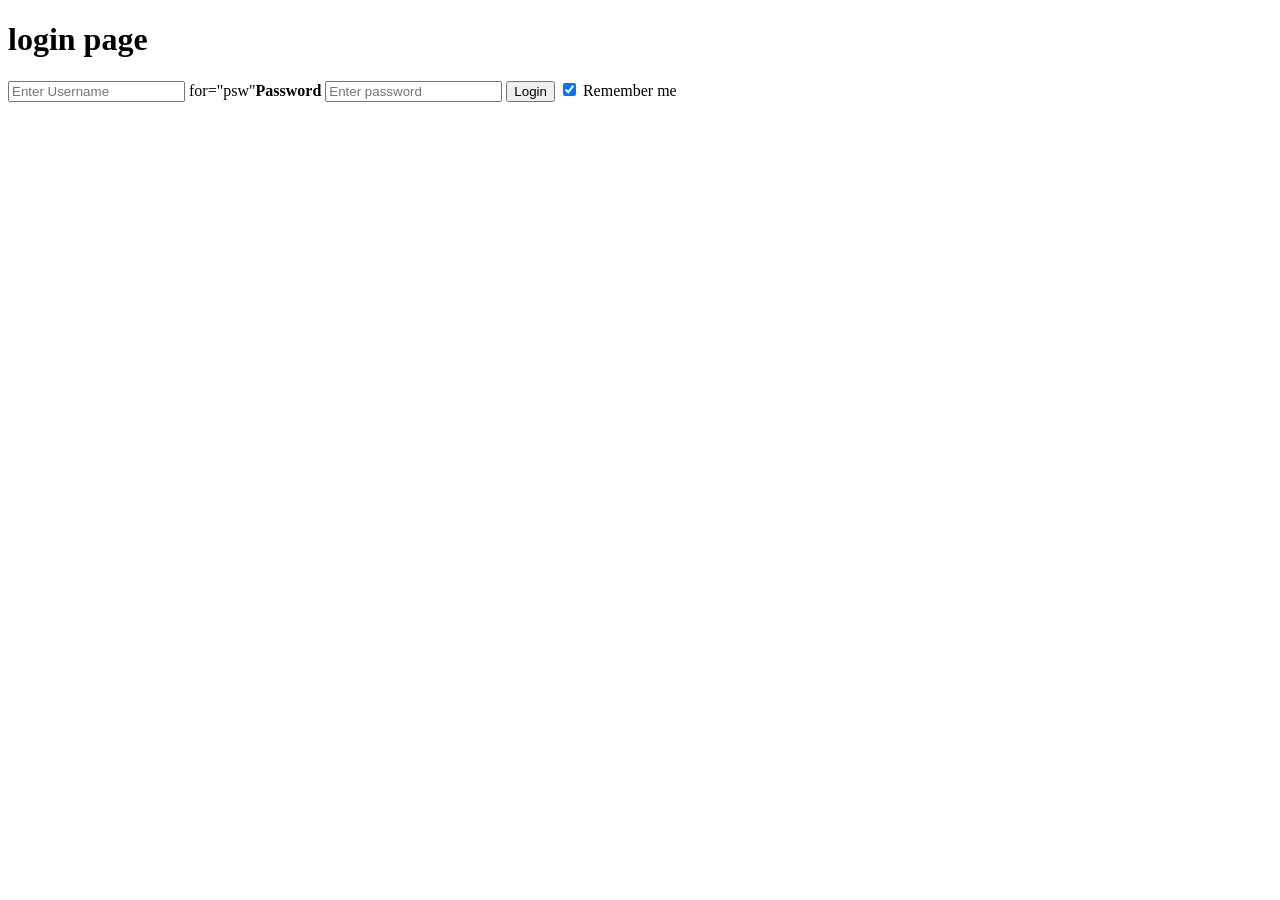
==== templates/login.html @ dbcd7282 "fix: correct label syntax in login.html" ====
<!DOCTYPE html>
<html>

<body>


<h1>
    login page
</h1>

<form action="login.php" method="'post">
    <div class="username">
        <label for="uname"><b><Username></b></label>
        <input type="text" placeholder="Enter Username"
name="uname" required>

        <label> for="psw"<b>Password</b></label>
        <input type="password" placeholder="Enter password"
name="psw" required>

            <button type="submit">Login</button>
            <label>
                <input type="checkbox" checked="checked"
        name="remember"> Remember me
            </label>

</div>


</form>


</body>



</html>
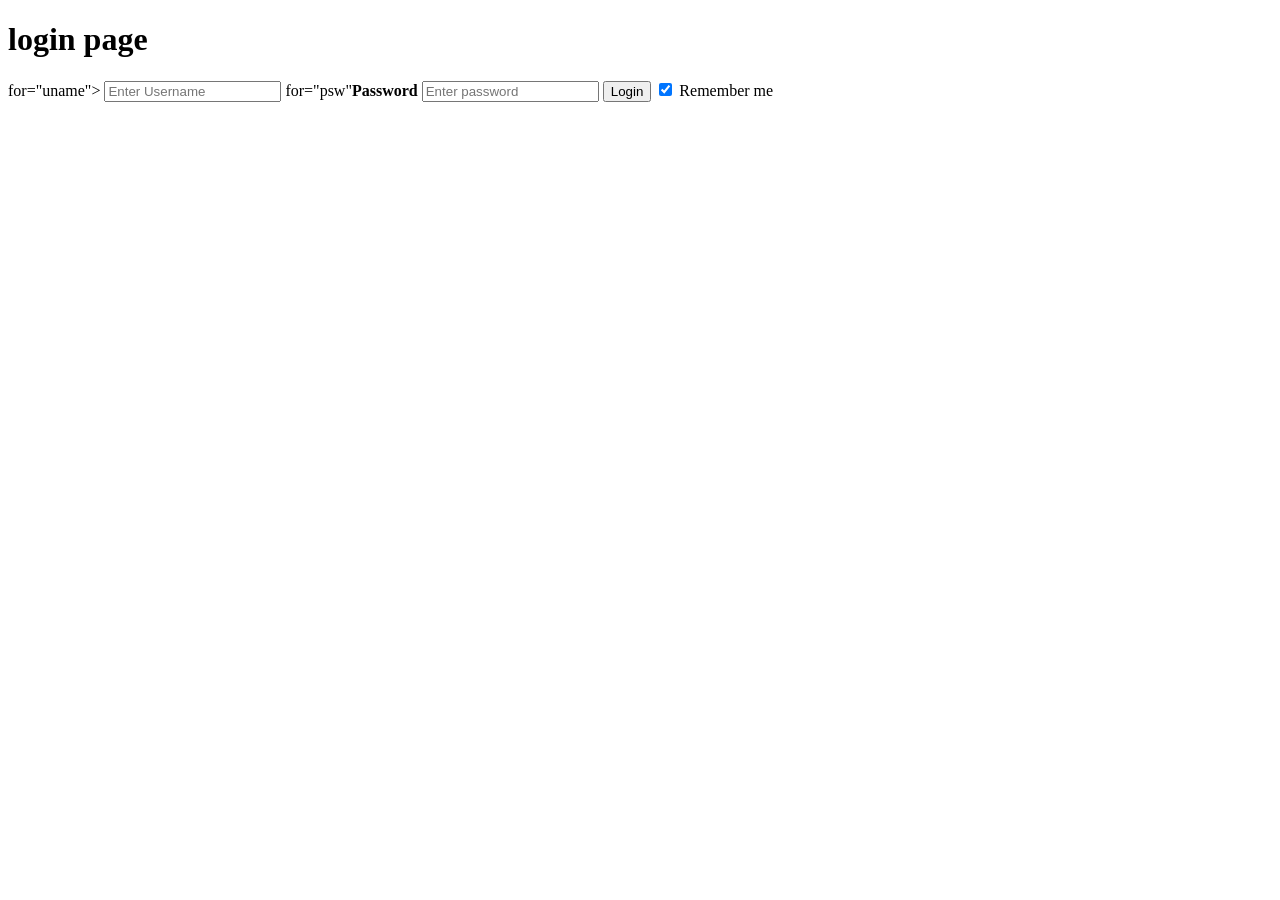
==== commit fc3e7f60: "fix: correct label syntax in login.html" ====
--- a/templates/login.html
+++ b/templates/login.html
@@ -10,7 +10,7 @@
 
 <form action="login.php" method="'post">
     <div class="username">
-        <label for="uname"><b><Username></b></label>
+        <label> for="uname"><b><Username></b></label>
         <input type="text" placeholder="Enter Username"
 name="uname" required>
 
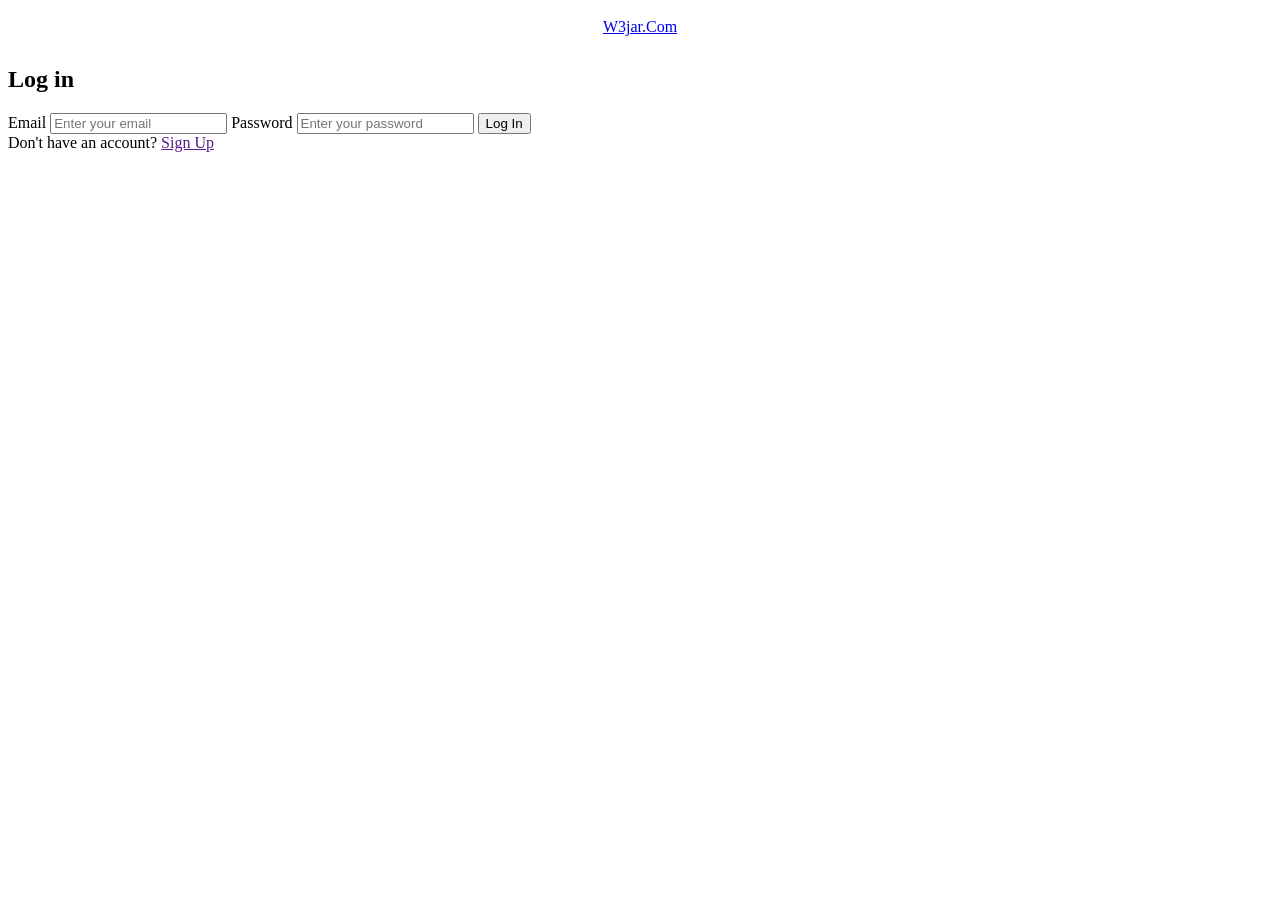
==== commit 67b5594d: "newlogin/newuser" ====
--- a/templates/login.html
+++ b/templates/login.html
@@ -1,37 +1,51 @@
 <!DOCTYPE html>
-<html>
-
+<html lang="en">
+<head>
+    <meta charset="UTF-8">
+    <meta name="viewport" content="width=device-width, initial-scale=1.0">
+    <title>CSS Login Page Template - W3jar.Com</title>
+    <link href="https://fonts.googleapis.com/css2?family=Muli:wght@400;700&display=swap" rel="stylesheet">
+    <link rel="stylesheet" href="../static/login.css">
+    <style>
+        .srouce{
+            text-align: center;
+            color: #ffffff;
+            padding: 10px;
+        }
+    </style>
+</head>
 <body>
 
+    <div class="main-container">
+        <div class="form-container">
 
-<h1>
-    login page
-</h1>
+            <div class="srouce"><a title="Learn How to create Beautiful HTML & CSS login page template" href="https://www.w3jar.com/beautiful-html-css-login-page-template/">W3jar.Com</a></div>
 
-<form action="login.php" method="'post">
-    <div class="username">
-        <label> for="uname"><b><Username></b></label>
-        <input type="text" placeholder="Enter Username"
-name="uname" required>
+            <div class="form-body">
+                <h2 class="title">Log in</h2>
 
-        <label> for="psw"<b>Password</b></label>
-        <input type="password" placeholder="Enter password"
-name="psw" required>
+                <form action="" class="the-form">
 
-            <button type="submit">Login</button>
-            <label>
-                <input type="checkbox" checked="checked"
-        name="remember"> Remember me
-            </label>
+                    <label for="email">Email</label>
+                    <input type="email" name="email" id="email" placeholder="Enter your email">
 
-</div>
+                    <label for="password">Password</label>
+                    <input type="password" name="password" id="password" placeholder="Enter your password">
 
+                    <input type="submit" value="Log In">
 
-</form>
+                </form>
 
+            </div><!-- FORM BODY-->
+
+            <div class="form-footer">
+                <div>
+                    <span>Don't have an account?</span> <a href="">Sign Up</a>
+                </div>
+            </div><!-- FORM FOOTER -->
+
+        </div><!-- FORM CONTAINER -->
+    </div>
 
 </body>
-
-
-
 </html>
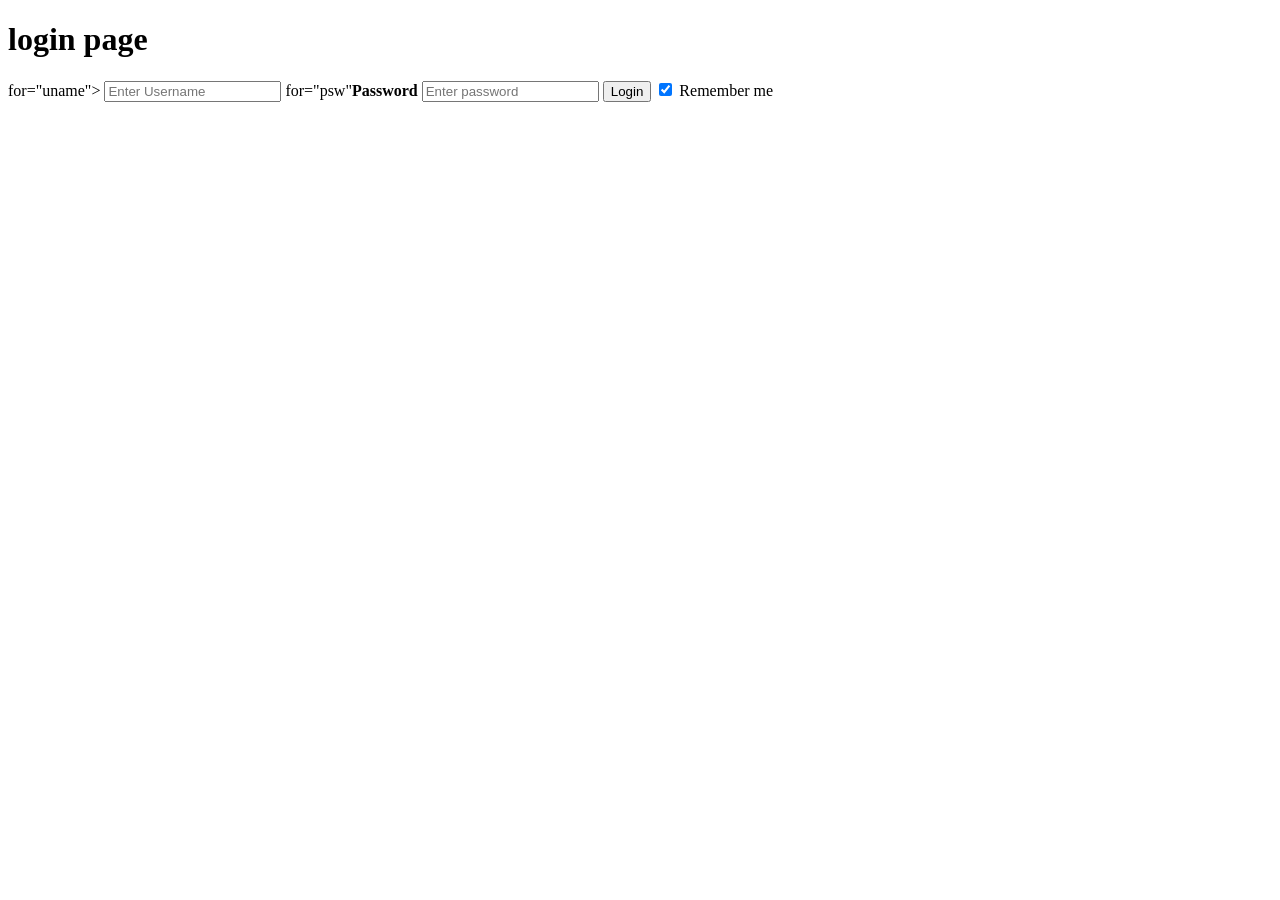
==== commit d7b93131: "First commit. Camera.py added" ====
--- a/templates/login.html
+++ b/templates/login.html
@@ -1,51 +1,37 @@
 <!DOCTYPE html>
-<html lang="en">
-<head>
-    <meta charset="UTF-8">
-    <meta name="viewport" content="width=device-width, initial-scale=1.0">
-    <title>CSS Login Page Template - W3jar.Com</title>
-    <link href="https://fonts.googleapis.com/css2?family=Muli:wght@400;700&display=swap" rel="stylesheet">
-    <link rel="stylesheet" href="../static/login.css">
-    <style>
-        .srouce{
-            text-align: center;
-            color: #ffffff;
-            padding: 10px;
-        }
-    </style>
-</head>
+<html>
+
 <body>
 
-    <div class="main-container">
-        <div class="form-container">
 
-            <div class="srouce"><a title="Learn How to create Beautiful HTML & CSS login page template" href="https://www.w3jar.com/beautiful-html-css-login-page-template/">W3jar.Com</a></div>
+<h1>
+    login page
+</h1>
 
-            <div class="form-body">
-                <h2 class="title">Log in</h2>
+<form action="login.php" method="'post">
+    <div class="username">
+        <label> for="uname"><b><Username></b></label>
+        <input type="text" placeholder="Enter Username"
+name="uname" required>
 
-                <form action="" class="the-form">
+        <label> for="psw"<b>Password</b></label>
+        <input type="password" placeholder="Enter password"
+name="psw" required>
 
-                    <label for="email">Email</label>
-                    <input type="email" name="email" id="email" placeholder="Enter your email">
+            <button type="submit">Login</button>
+            <label>
+                <input type="checkbox" checked="checked"
+        name="remember"> Remember me
+            </label>
 
-                    <label for="password">Password</label>
-                    <input type="password" name="password" id="password" placeholder="Enter your password">
+</div>
 
-                    <input type="submit" value="Log In">
 
-                </form>
+</form>
 
-            </div><!-- FORM BODY-->
-
-            <div class="form-footer">
-                <div>
-                    <span>Don't have an account?</span> <a href="">Sign Up</a>
-                </div>
-            </div><!-- FORM FOOTER -->
-
-        </div><!-- FORM CONTAINER -->
-    </div>
 
 </body>
+
+
+
 </html>
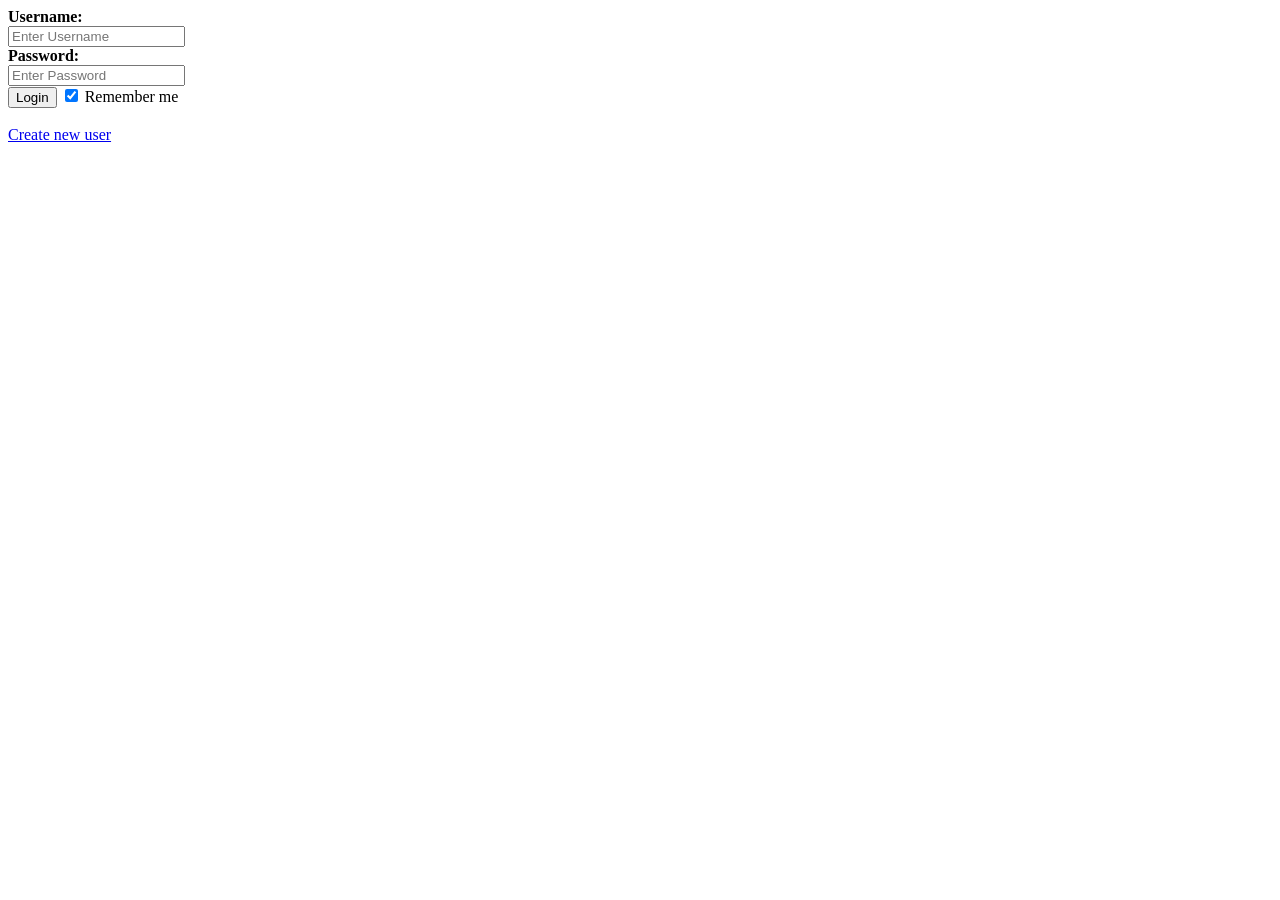
==== commit 4f6f1cdd: "added js into newuser" ====
--- a/templates/login.html
+++ b/templates/login.html
@@ -1,37 +1,28 @@
 <!DOCTYPE html>
-<html>
+<html lang="en">
+<head>
 
-<body>
+      
+        <div class="container">
+          <label for="uname"><b>Username:</b></label><br>
+          <input type="text" placeholder="Enter Username" name="uname" required>
+            <br>
+          <label for="psw"><b>Password:</b></label><br>
+          <input type="password" placeholder="Enter Password" name="psw" required>
+        <br>
+          <button type="submit">Login</button>
+          <label>
+            <input type="checkbox" checked="checked" name="remember"> Remember me
+          </label>
+        </div>
 
-
-<h1>
-    login page
-</h1>
-
-<form action="login.php" method="'post">
-    <div class="username">
-        <label> for="uname"><b><Username></b></label>
-        <input type="text" placeholder="Enter Username"
-name="uname" required>
-
-        <label> for="psw"<b>Password</b></label>
-        <input type="password" placeholder="Enter password"
-name="psw" required>
-
-            <button type="submit">Login</button>
-            <label>
-                <input type="checkbox" checked="checked"
-        name="remember"> Remember me
-            </label>
-
-</div>
-
-
-</form>
+        <div class="newusr">
+            <br>
+            <a href="newuser.html">Create new user</a>
+        </div>
+      
+      </form>
 
 
 </body>
-
-
-
 </html>
